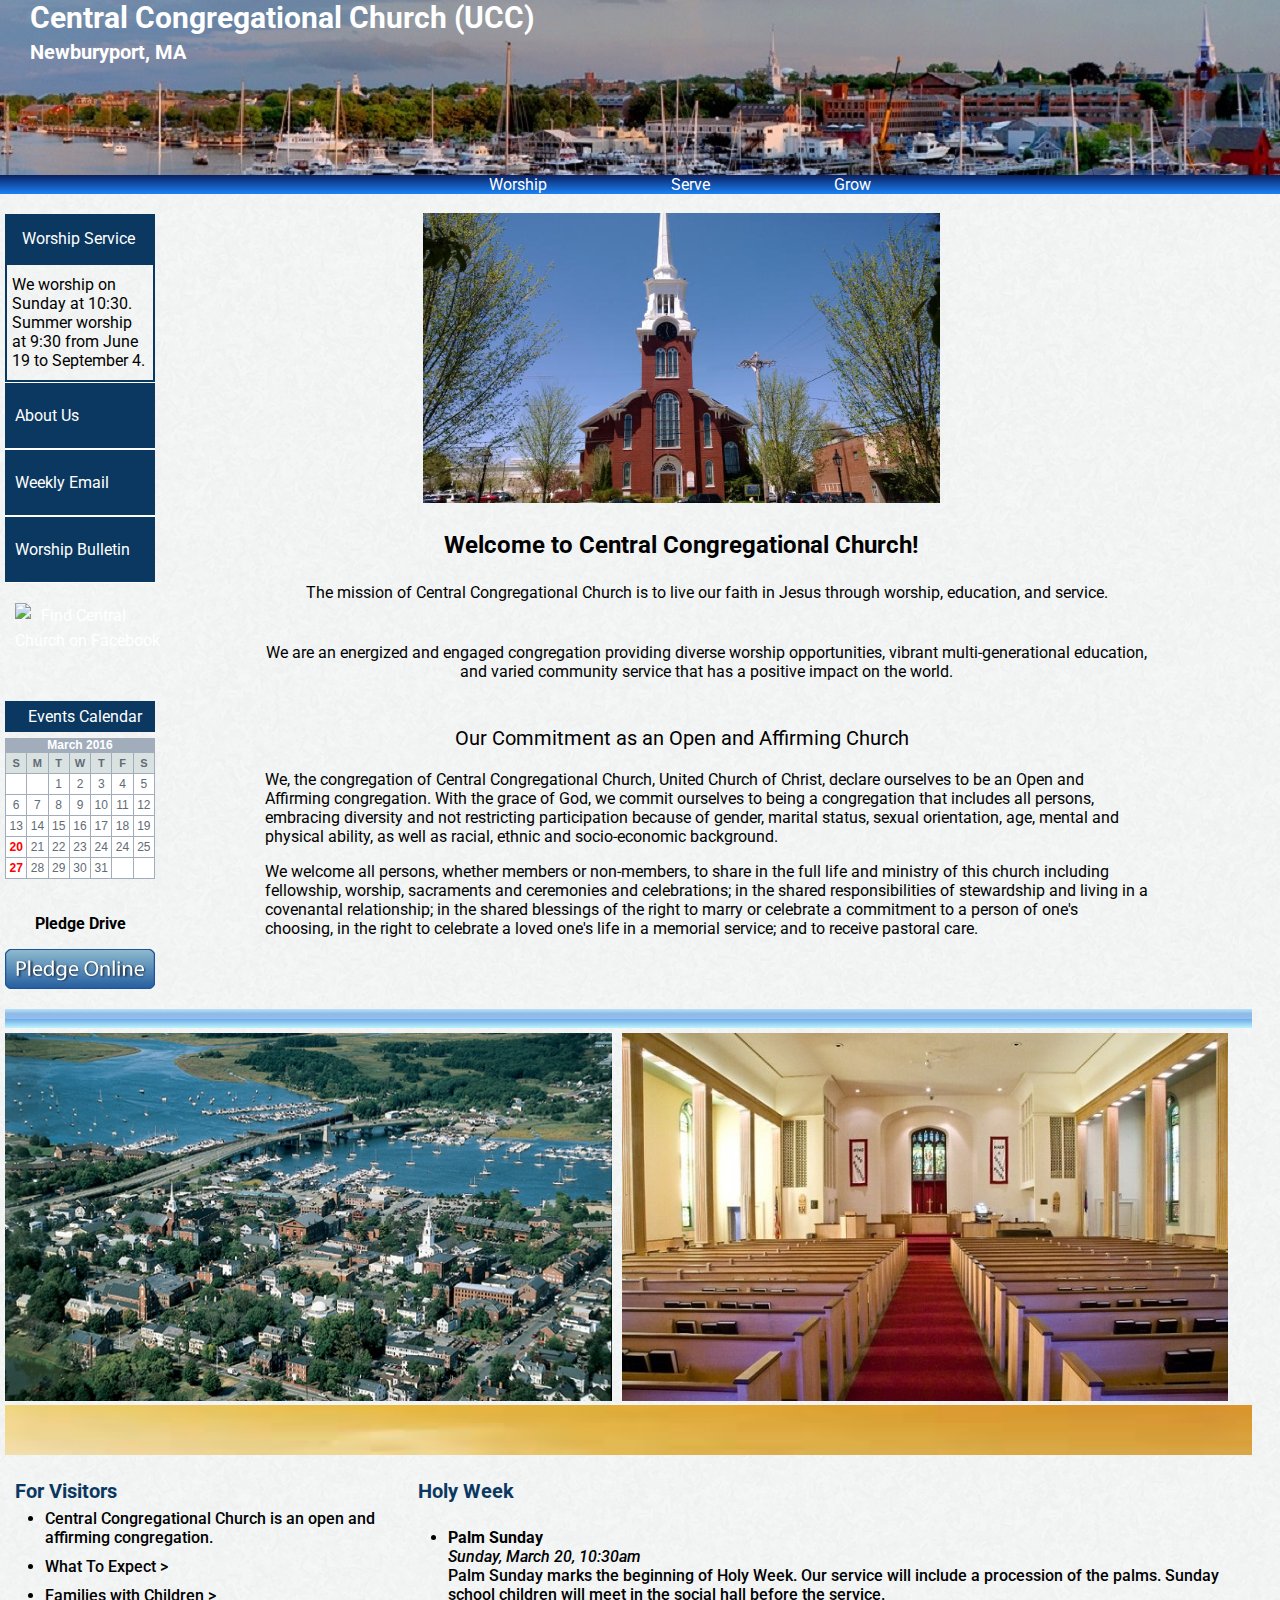
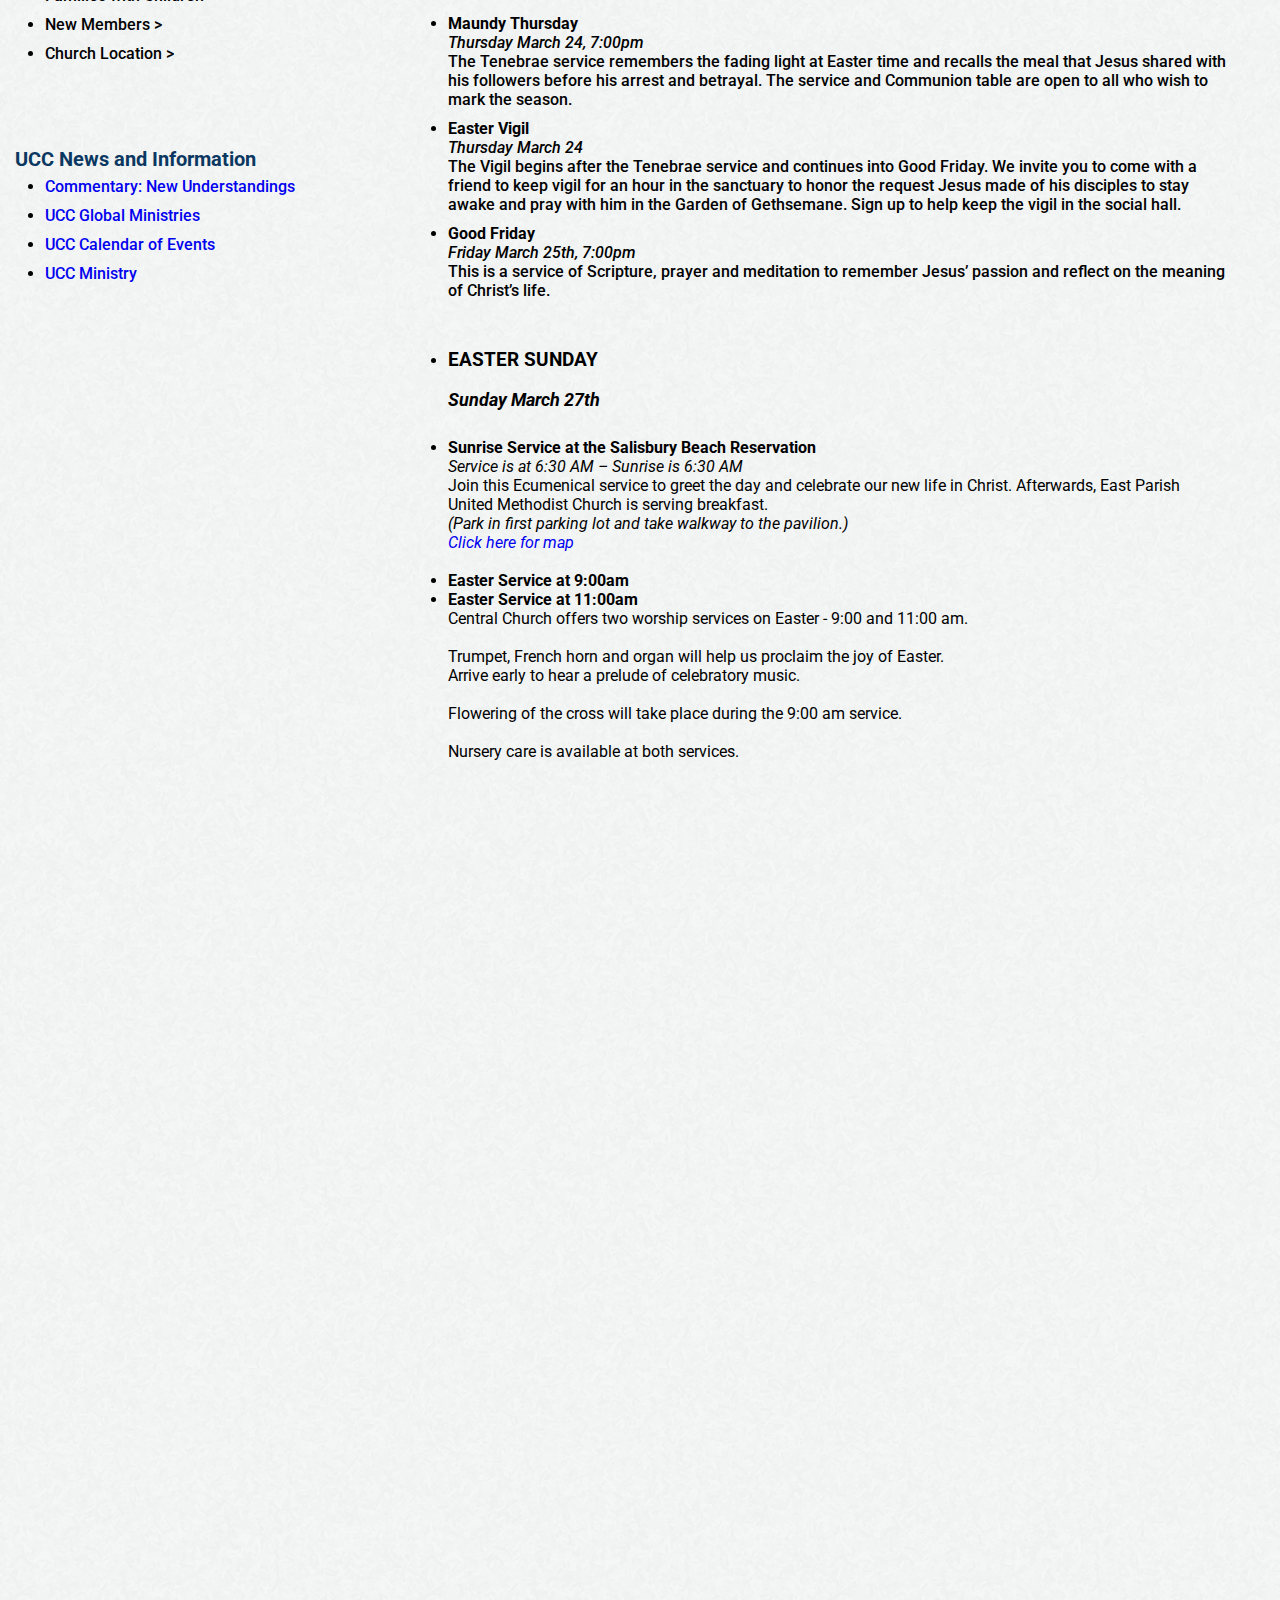
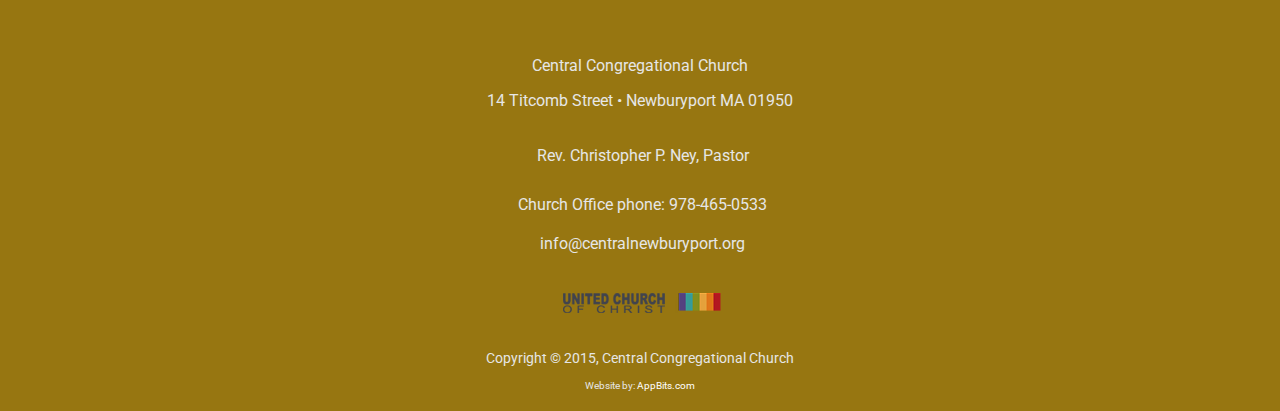
==== httpdocs/index.html @ 74d79900 "donwloaded from site on June 4, 2016" ====
<!DOCTYPE html>
<!--[if lt IE 7 ]><html class="ie ie6" lang="en"><![endif]-->
<!--[if IE 7 ]><html class="ie ie7" lang="en"><![endif]-->
<!--[if IE 8 ]><html class="ie ie8" lang="en"><![endif]-->
<!--[if IE 9 ]><html class="ie ie8" lang="en"><![endif]-->
<!--[if (gte IE 9)|!(IE)]><!--><html lang="en"><!--<![endif]-->
<head>
  <meta charset="utf-8">
  <meta name="viewport" content="width=device-width, initial-scale=1, maximum-scale=1">
  <meta name="description" content="Central Congregational Church Website">
  <meta name="author" content="Richard Jesionowski - AppBits.com">
  <meta name="keywords" content="Central Congregational Church Newburyport UCC">
  <title>Central Congregational Church - Newburyport MA</title>
  <link href="styles/normalize.css" rel="stylesheet" type="text/css" media="screen">
  <link href="styles/grid.css" rel="stylesheet" type="text/css" media="screen">
  <link href="styles/style.css" rel="stylesheet" type="text/css" media="screen">
  <link href='http://fonts.googleapis.com/css?family=Roboto' rel='stylesheet' type='text/css'>
</head>

<body>

  <header>
    <div id="title-bar">
      <p id="title">
        Central Congregational Church (UCC)
      </p>
      <p id="location">
        Newburyport, MA
     </p>
    </div>
  </header>

  <div class="grid-12 alpha omega" id="menu-bar">
    &nbsp; &nbsp; &nbsp; &nbsp; &nbsp; &nbsp; &nbsp; &nbsp; &nbsp; &nbsp;
    <a href="#">Worship</a>
    &nbsp; &nbsp; &nbsp; &nbsp; &nbsp; &nbsp; &nbsp; &nbsp; &nbsp; &nbsp;
    &nbsp; &nbsp; &nbsp; &nbsp; &nbsp;
    <a href="#">Serve</a>
    &nbsp; &nbsp; &nbsp; &nbsp; &nbsp; &nbsp; &nbsp; &nbsp; &nbsp; &nbsp;
    &nbsp; &nbsp; &nbsp; &nbsp; &nbsp;
    <a href="#">Grow</a>
  </div>

  <div id="top" class="main-container clearfix">
    <div class="grid-2 " id="side-menu">
      <div id="worship-top" >
        <li><a href="#">Worship Service</a></li>
      </div>
          <div id="worship" >
        We worship on Sunday at 10:30.<br>
        Summer worship at 9:30 from June 19 to September 4.
      </div>
      <ul class="side-menu-links">
        <li><a href="#">About Us</a></li>
        <li><a href="http://visitor.r20.constantcontact.com/d.jsp?llr=8dkrrzdab&p=oi&m=1103590107259&sit=uovhhsifb&f=e10caa95-2b04-45b5-9679-6f1967fedc8f">Weekly Email</a></li>
        <li><a href="http://r20.rs6.net/tn.jsp?f=[base64]&c=WpbTLu0WXkneEGPfGk_N3nUIsS0W-qtJqP_Y6mhZlCOdK7IMQ13pnw==&ch=unw-MaFsyAqM_fmYrW-R6lPJS1FyZJXNpGXozL9QVS7SI9rePkH2Ew==">Worship Bulletin</a></li>

      </ul>
<div id="fb"><a href="https://www.facebook.com/central.church.newburyport/" target="_blank"><img src="/images/facebook130.png"  width="130" alt="Find Central Church on Facebook"></a></div>

<br> &nbsp;
<br> &nbsp;


<p id="events-calendar">
  <a href="#church-calendar">
    Events Calendar
  </a>
</p>
<table id="calendar" cellspacing="0" cellpadding="0" summary="This month's calendar">

<caption>March 2016</caption>

 <tr>
  <th scope="col" abbr="Sunday" title="Sunday">S</th>
  <th scope="col" abbr="Monday" title="Monday">M</th>
  <th scope="col" abbr="Tuesday" title="Tuesday">T</th>
  <th scope="col" abbr="Wednesday" title="Wednesday">W</th>
  <th scope="col" abbr="Thursday" title="Thursday">T</th>
  <th scope="col" abbr="Friday" title="Friday">F</th>
  <th scope="col" abbr="Saturday" title="Saturday">S</th>
 </tr>
 <tr>
  <td>&nbsp;</td>
  <td>&nbsp;</td>
  <td>1</td>
  <td>2</td>
  <td>3</td>
  <td>4</td>
  <td>5</td>
 </tr>
 <tr>
  <td>6</td>
  <td>7</td>
  <td>8</td>
  <td>9</td>
  <td>10</td>
  <td>11</td>
  <td>12</td>
 </tr>
 <tr>
  <td>13</td>
  <td>14</td>
  <td>15</td>
  <td>16</td>
  <td>17</td>
  <td>18</td>
  <td>19</td>
 </tr>
 <tr> 
  <td style="color:red"><b>20</b></td>
  <td>21</td>
  <td>22</td>
  <td>23</td>
  <td>24</td>
  <td>24</td>
  <td>25</td>
 </tr>
 <tr> 
  <td style="color:red"><b>27</b></td>
  <td>28</td>
  <td>29</td>
  <td>30</td>
  <td>31</td>
  <td>&nbsp;</td>
  <td>&nbsp;</td>
 </tr>
</table>

<br>

<p id="pledge-drive">Pledge Drive</p>
<a id="pledge-online" href="https://www.eservicepayments.com/cgi-bin/Vanco_ver3.vps?appver3=Fi1giPL8kwX_Oe1AO50jRpu6sVoQYRTYiulaDYeRNA-hjXsUKRLlmI4vCU4-rZZZ2EvVVAEjqawDomKT1pbouWbVPSXAcHTkq0ib1FKWJew=&ver=3">
  <img src="images/pledge-online.png" alt="pledge-online" style="float:left">
</a>

    </div>

    <div class="grid-10 omega" id="main-body">
      &nbsp;
      <div id="church-pic">
        <img src="images\church-main-photo.jpg">
      </div>
      
        <p id="welcome">
          Welcome to Central Congregational Church!
        </p>
        <p id="main-info-1">
          The mission of Central Congregational Church is to live our faith in Jesus through worship, education, and service.
        </p>
        <p id="main-info-2">
          We are an energized and engaged congregation providing diverse worship opportunities, vibrant multi-generational education, and varied community service that has a positive impact on the world.
        </p>
        <p id="main-info-3">
          Our Commitment as an Open and Affirming Church
        </p>
        <p id="main-info-4">
          We, the congregation of Central Congregational Church, United Church of Christ, declare ourselves to be an Open and Affirming congregation. With the grace of God, we commit ourselves to being a congregation that includes all persons, embracing diversity and not restricting participation because of gender, marital status, sexual orientation, age, mental and physical ability, as well as racial, ethnic and socio-economic background.
        </p>
        <p id="main-info-5">
          We welcome all persons, whether members or non-members, to share in the full life and ministry of this church including fellowship, worship, sacraments and ceremonies and celebrations; in the shared responsibilities of stewardship and living in a covenantal relationship; in the shared blessings of the right to marry or celebrate a commitment to a person of one's choosing, in the right to celebrate a loved one's life in a memorial service; and to receive pastoral care.
        </p>
    </div>


<div class="grid-12"> &nbsp; </div>

<div class="grid-12" id="spacer-bar"> &nbsp; </div>

<div class="grid-6">
  <img src="images/arial-pic.jpg">
</div>
<div class="grid-6">
  <img src="images/church-inside.jpg">
</div>

<div class="grid-12">
  <img id="gold-banner" src="images\gold-banner.jpg">
</div>



    <div class="grid-4" id="section1">
      <p class="promo-title">For Visitors</p>
        <ul class="promo-list">
          <li class="promo-item">
            <a href="#" style="color:#000">Central Congregational Church is an open and affirming congregation.</a>
          </li>
          <li class="promo-item">
            <a href="#" style="color:#000">What To Expect > </a>
          </li>
          <li class="promo-item">
            <a href="#" style="color:#000">Families with Children > </a>
          </li>
          <li class="promo-item">
            <a href="#" style="color:#000">New Members > </a>
          </li>
          <li class="promo-item">
            <a href="https://www.google.com/maps/place/Central+Congregational+Church/@42.811208,-70.874,17z/data=!3m1!4b1!4m2!3m1!1s0x0:0xaca7cc7adda68bcc" style="color:#000">Church Location > </a>
          </li>
        </ul>
        <br /><br />
      <p class="promo-title">UCC News and Information</p>
        <ul class="promo-list">
          <li class="promo-item">
            <a href="http://www.ucc.org/commentary-new-understandings-01082015">
            Commentary: New Understandings</a>
          </li>
          <li class="promo-item">
            <a href="http://www.ucc.org/change-the-world/">
            UCC Global Ministries</a>
          </li>
          <li class="promo-item">
            <a href="http://www.ucc.org/calendar">UCC Calendar of Events</a>
          </li>
          <li class="promo-item">
            <a href="http://www.ucc.org/god-is-still-speaking">UCC Ministry</a>
          </li>
        </ul>        
    </div>

    <div class="grid-8" id="section3">
      <p class="promo-title">Holy Week</p><br />
        <ul class="promo-list">
          <li class="promo-item">
            <b>Palm Sunday</b><br />
            <i>Sunday, March 20, 10:30am</i><br>
            Palm Sunday marks the beginning of Holy Week.
            Our service will include a procession of the palms. Sunday school children will meet in the social hall before the service.
            <br />
          </li>
          <li class="promo-item">
            <b>Maundy Thursday</b><br />
            <i>Thursday March 24, 7:00pm</i><br>
            The Tenebrae service remembers the fading light at Easter time and recalls the meal that Jesus shared with his followers before his arrest and betrayal.  The service and Communion table are open to all who wish to mark the season.   
            <br />
          </li>
          <li class="promo-item">
            <b>Easter Vigil</b><br />
            <i>Thursday March 24</i><br>
           The Vigil begins after the Tenebrae service and continues into Good Friday. We invite you to come with a friend to keep vigil for an hour in the sanctuary to honor the request Jesus made of his disciples to stay awake and pray with him in the Garden of Gethsemane. Sign up to help keep the vigil in the social hall. 
            <br />
          </li>
          <li class="promo-item">
            <b>Good Friday</b><br />
            <i>Friday March 25th, 7:00pm</i><br>
            This is a service of Scripture, prayer and meditation to remember Jesus’ passion and reflect on the meaning of Christ’s life.
          </li><br>
          <li class="promo-item">
            <p style="font-weight:bold;font-size:1.2em;color:">EASTER SUNDAY</p>
            <p style="font-weight:bold;font-size:1.1em"><i>Sunday March 27th</i></p>
            <li><b>Sunrise Service at the Salisbury Beach Reservation</b></li>
            <i>Service is at 6:30 AM – Sunrise is 6:30 AM</i><br />
              Join this Ecumenical service to greet the day and celebrate our new life in Christ.  Afterwards, East Parish United Methodist Church is serving breakfast.
              <br />
              <i>(Park in first parking lot and take walkway to the pavilion.)<br>
<a href="https://www.google.com/maps/place/Salisbury+Beach+State+Reservation/@42.8341621,-70.8198739,17z/data=!3m1!4b1!4m2!3m1!1s0x89e2e7516c3aafed:0x872ca427a9f6cb95">Click here for map</a></i>
<br><br>
<li><b>Easter Service at 9:00am</b><br></li>
<li><b>Easter Service at 11:00am</b><br></li>
Central Church offers two worship services on Easter - 9:00 and 11:00 am.<br><br>
Trumpet, French horn and organ will help us proclaim the joy of Easter.<br>  Arrive early to hear a prelude of celebratory music.  <br><br> Flowering of the cross will take place during the 9:00 am service.<br><br> Nursery care is available at both services.
          </li>
        </ul>
    </div>

    <div class="grid-12"> &nbsp; </div>
  </div> <!-- main container -->

<div id="church-calendar">
  <center>
<iframe src="https://www.google.com/calendar/embed?height=800&amp;wkst=1&amp;bgcolor=%23FFFFFF&amp;src=kl91boc1pmso9asujbmm02d6v4%40group.calendar.google.com&amp;color=%23711616&amp;src=central.church%40verizon.net&amp;color=%23182C57&amp;ctz=America%2FNew_York" style=" border-width:0 " width="900" height="800" frameborder="0" scrolling="no"></iframe>
</div>
</center>

  <footer id="footer">
    <div id="address">
      <p>Central Congregational Church</p>
      <p>14 Titcomb Street • Newburyport MA 01950</p>
    </div>
    <div id="pastor">
      <a href="mailto:pastor@centralnewburyport.org">
        <p id="pastor-email-address">Rev. Christopher P. Ney, Pastor</p>
      </a>
    </div>
    <div id="phone">
      <a href="tel:978-465-0533">
        <p id="phone-number">Church Office phone: 978-465-0533</p>
      </a>
    </div>
    <div id="email">
      <a href="mailto:info@centralnewburyport.org">
        <p id="info-email-address">info@centralnewburyport.org</p>
      </a>
    </div>
    <div id="social-media">
      <img src="images/ucc-rainbow-logo.png">
    </div>
    <div id="copyright">
      <p>Copyright &copy; 2015, Central Congregational Church</p>
      <p id="tagline">Website by: <a href="http://www.appbits.com">AppBits.com</a></p>
    </div>
  </footer>

  <!--[if lt IE 9]>
    <script src="http://html5shim.googlecode.com/svn/trunk/html5.js"></script>
  <![endif]-->
</body>
</html>
---- httpdocs/styles/grid.css ----
body{min-width: 996px;}.main-container{margin-left: auto;margin-right: auto;}/* base grid */.grid-1,.grid-2,.grid-3,.grid-4,.grid-5,.grid-6,.grid-7,.grid-8,.grid-9,.grid-10,.grid-11,.grid-12{display: inline;float: left;margin-left: 5px;margin-right: 5px;}/* children */.alpha{margin-left: 0;}.omega{margin-right: 0;}/* grid */.main-container .grid-1{width: 5.72%;}.main-container .grid-2{width: 14.05%;}.main-container .grid-3{width: 22.39%;}.main-container .grid-4{width: 30.72%;}.main-container .grid-5{width: 39.06%;}.main-container .grid-6{width: 47.39%;}.main-container .grid-7{width: 55.72%;}.main-container .grid-8{width: 64.06%;}.main-container .grid-9{width: 72.39%;}.main-container .grid-10{width: 80.72%;}.main-container .grid-11{width: 89.06%;}.main-container .grid-12{width: 97.39%;}/* images and objects */img, object, embed{max-width: 100%;}img{height: auto;}.clear{clear: both;display: block;overflow: hidden;visibility: hidden;width: 0;height: 0;}.clearfix:after{clear: both;content: ' ';display: block;font-size: 0;line-height: 0;visibility: hidden;width: 0;height: 0;}* html .clearfix,*:first-child+html .clearfix{zoom:1}
---- httpdocs/styles/style.css ----
/*div { outline: 1px solid red; }*/

* {
  -moz-box-sizing: border-box;
  -webkit-box-sizing: border-box;
  box-sizing: border-box;
}

body {
  background: #fff;
  background: #fff url('../images/background.png') repeat;
  font-family: 'Roboto', sans-serif;
  color: #000;
}

a {
  text-decoration: none;
}

#title-bar {
  background-image: url('../images/churchpic.jpg');
  background-repeat: no-repeat;
  background-position: right top;
  /*background-attachment: fixed;*/
  background-color: #81bee7;
  color: #fff;
  font-size: 1.25em;
  font-weight: bold;
  height: 175px;
  margin-right: auto;
  margin-left: auto;
  position: relative;
  overflow: hidden;
  width: 100%;
}

#title-bar img {
  width: 100%;
}

#title {
  display: block;
  font-size: 1.5em;
  margin-top: -0.5px;
  padding-left: 30px;
}

#location {
  display: block;
  font-size: 1.0em;
  margin-top: -25px;
  padding-left: 30px;
}

#menu-bar {
  /* fallback */
  background-color: #0b2161;
  background: url(images/linear_bg_2.png);
  background-repeat: repeat-x;
  background: -webkit-gradient(linear, 0% 0%, 0% 100%, from(#1a82f7), to(#0b2161));
  background: -webkit-linear-gradient(top, #0b2161, #1a82f7);
  background: -moz-linear-gradient(top, #0b2161, #1a82f7);
  background: -ms-linear-gradient(top, #0b2161, #1a82f7);
  background: -o-linear-gradient(top, #0b2161, #1a82f7);  
  /*background-color: #0B2161; /*#81bef7;*/ /* 49a1f3 */*/
  display: block;
  font-size: 1.0em;
  text-align: center;
  width: 100%;
}

#menu-bar a {
  color: #fff;
}

#side-menu {
  font-size: 1.0em;
  width: 150px;
  padding-top: 20px;
}

#side-menu ul {
  margin: 0;
  padding: 0;
  margin-bottom: 20px;
}

#side-menu li {
  list-style: none;
}

ul.side-menu-links {
  background: #0b3861;
  padding-top: 20px;
}

ul.side-menu-links li{
  border-bottom: #fff solid;
  border-top: #fff solid;
  border-width: 1px;
  padding: 20px 0;
}

#side-menu a {
 color: #fff;
 cursor: pointer;
 display: block;
 height: 25px;
 line-height: 25px;
 text-indent: 10px;                   
 text-decoration: none;
 width: 100%;
}

#side-menu a:hover{
 text-decoration: underline;
}

#events-calendar {
  background: #0b3861;
  color: #fff;
  padding: 3px 0;
  text-align: center;
}

#pledge-drive {
  font-weight: bold;
  text-align: center;
}

#church-pic {
  margin: 0 auto;
  width: 50%;
}

#worship-top {
 background-color: #0b3861;
 border-color: #0b3861;
 border-style: solid;
 border-width: 2px;
 color: #fff;
 padding: 10px 5px;
}

#worship {
 border-width: 2px;
 border-color: #0b3861;
 border-style: solid;
 padding: 10px 5px;
}

#welcome,
#main-info-1,
#main-info-2,
#main-info-3 {
  text-align: center;
}

#main-info-4,
#main-info-5 {
  text-align: left;
}

#welcome {
  font-size: 1.5em;
  font-weight: bold;
}

#main-info-1 {
  font-size: 1.0em;
  /*padding-bottom: 15px;*/
  padding: 0 50px 25px 100px;
}

#main-info-2 {
  font-size: 1.0em;
  /*padding: 0 55px 25px 55px;*/
  padding: 0 50px 25px 100px;
}

#main-info-3 {
  font-size: 1.25em;
  padding: 0 20px;
}

#main-info-4,
#main-info-5 {
  font-size: 1.0em;
  padding: 0 50px 0 100px;
}

#spacer-bar {
  background: #b8e1fc; /* Old browsers */
  background: -moz-linear-gradient(top,  #b8e1fc 0%, #a9d2f3 10%, #90bae4 25%, #90bcea 37%, #90bff0 50%, #6ba8e5 51%, #a2daf5 83%, #bdf3fd 100%); /* FF3.6+ */
  background: -webkit-gradient(linear, left top, left bottom, color-stop(0%,#b8e1fc), color-stop(10%,#a9d2f3), color-stop(25%,#90bae4), color-stop(37%,#90bcea), color-stop(50%,#90bff0), color-stop(51%,#6ba8e5), color-stop(83%,#a2daf5), color-stop(100%,#bdf3fd)); /* Chrome,Safari4+ */
  background: -webkit-linear-gradient(top,  #b8e1fc 0%,#a9d2f3 10%,#90bae4 25%,#90bcea 37%,#90bff0 50%,#6ba8e5 51%,#a2daf5 83%,#bdf3fd 100%); /* Chrome10+,Safari5.1+ */
  background: -o-linear-gradient(top,  #b8e1fc 0%,#a9d2f3 10%,#90bae4 25%,#90bcea 37%,#90bff0 50%,#6ba8e5 51%,#a2daf5 83%,#bdf3fd 100%); /* Opera 11.10+ */
  background: -ms-linear-gradient(top,  #b8e1fc 0%,#a9d2f3 10%,#90bae4 25%,#90bcea 37%,#90bff0 50%,#6ba8e5 51%,#a2daf5 83%,#bdf3fd 100%); /* IE10+ */
  background: linear-gradient(to bottom,  #b8e1fc 0%,#a9d2f3 10%,#90bae4 25%,#90bcea 37%,#90bff0 50%,#6ba8e5 51%,#a2daf5 83%,#bdf3fd 100%); /* W3C */
  filter: progid:DXImageTransform.Microsoft.gradient( startColorstr='#b8e1fc', endColorstr='#bdf3fd',GradientType=0 ); /* IE6-9 */
  margin-bottom: 5px;
}

.promo-title {
  color: #0b3861;
  font-size: 1.25em;
  font-weight: bold;
  margin-bottom: -10px;
  margin-left: 10px;
}

.promo-list {
  text-align: left;
}

.promo-item {
  font-weight: 500;
  padding-bottom: 10px;
  text-decoration: none;
}

.promo-item a:hover{
  color: #000;
  text-decoration: underline;
}

#gold-banner {
  width: 100%;
  height: 50px;
}

.pic-padding {
  padding-left: 30px;
}

#footer {
  background-color: #977611; /*#4B8A08;*/ /*#B18904; *//*#925523; *//*#0B3861; *//*#272626;*/
  color: #e6e6e6;
  font-size: 1.0em;
  margin-top: 0px;
  padding-top: 20px;
  padding-bottom: 10px;
}

#address,
#copyright,
#email,
#pastor,
#phone,
#website {
  text-align: center;
}

#address,
#pastor {
  font-size: 1.0em;
  padding-top: 20px;
}

#pastor {
  padding-bottom: 30px;
}

#info-email-address,
#pastor-email-address,
#phone-number {
  font-size: 1.0em;
  color: #e6e6e6;
  display: inline;
  padding-left: 5px;
}

#email,
#phone {
  padding-bottom: 20px;
}

#email a,
#pastor a,
#phone a {
 font-size: 1.0em;
 color: #9e9e9e;
 text-decoration: none;
}

#social-media {
  padding-bottom: 20px;
  padding-top: 20px;
  text-align: center;
}

.social-media-icon {
  height: 32px;
  width: 32px;
}

#copyright,
#website {
  font-size: 0.85em;
}

#tagline {
  font-size: 0.75em;
}

#tagline a {
  color: #fff;
  text-decoration: none;
}

#website a,
#website a:active,
#website a:visited,
#website a:hover {
  color: #9e9e9e;
  text-decoration: none;
}


/*-----CALENDAR-----*/
#calendar {
  width: 150px;
  padding: 0;
  margin: 0;
  margin-top: -10px;
  border-left: 1px solid #a2adbc;
  font: normal 12px/20px "Trebuchet MS", Verdana, Arial, Helvetica, sans-serif;
  color: #616b76;
  text-align: center;
  background-color: #fff;
}

.nav, .nav a {
  font: bold 18px "Trebuchet MS", Verdana, Arial, Helvetica, sans-serif;
  color: #fff;  
  text-align: center;
  text-decoration: none;
} 

caption {
  margin: 0;
  padding: 0;
  width: 150px;
  background: #a2adbc;
  color: #fff;   
  font: bold 12px "Trebuchet MS", Verdana, Arial, Helvetica, sans-serif;
  text-align: center;
}

th {
  font: bold 11px/20px "Trebuchet MS", Verdana, Arial, Helvetica, sans-serif;
  color: #616B76;
  background: #D9E2E1;
  border-right: 1px solid #a2adbc;
  border-bottom: 1px solid #a2adbc;
  border-top: 1px solid #a2adbc;
}

.today, td.today a, td.today a:link, td.today a:visited {
  color: #f6f4da;
  font-weight: bold;
  background: #df9496;
}

td {
  border-right: 1px solid #a2adbc;
  border-bottom: 1px solid #a2adbc;
  width: 20px;
  height: 20px;
  text-align: center;
  background: url(images/bg_calendar.gif) no-repeat right bottom;
}

td a {
  text-decoration: none;
  font-weight: bold;
  display: block;
}

td a:link, td a:visited { 
  color: #608194;
  background: url(images/bg_calendar.gif) no-repeat;
}

td a:hover, td a:active {
  color: #6aa3ae;
  background: url(images/bg_calendar.gif) no-repeat right top;
}
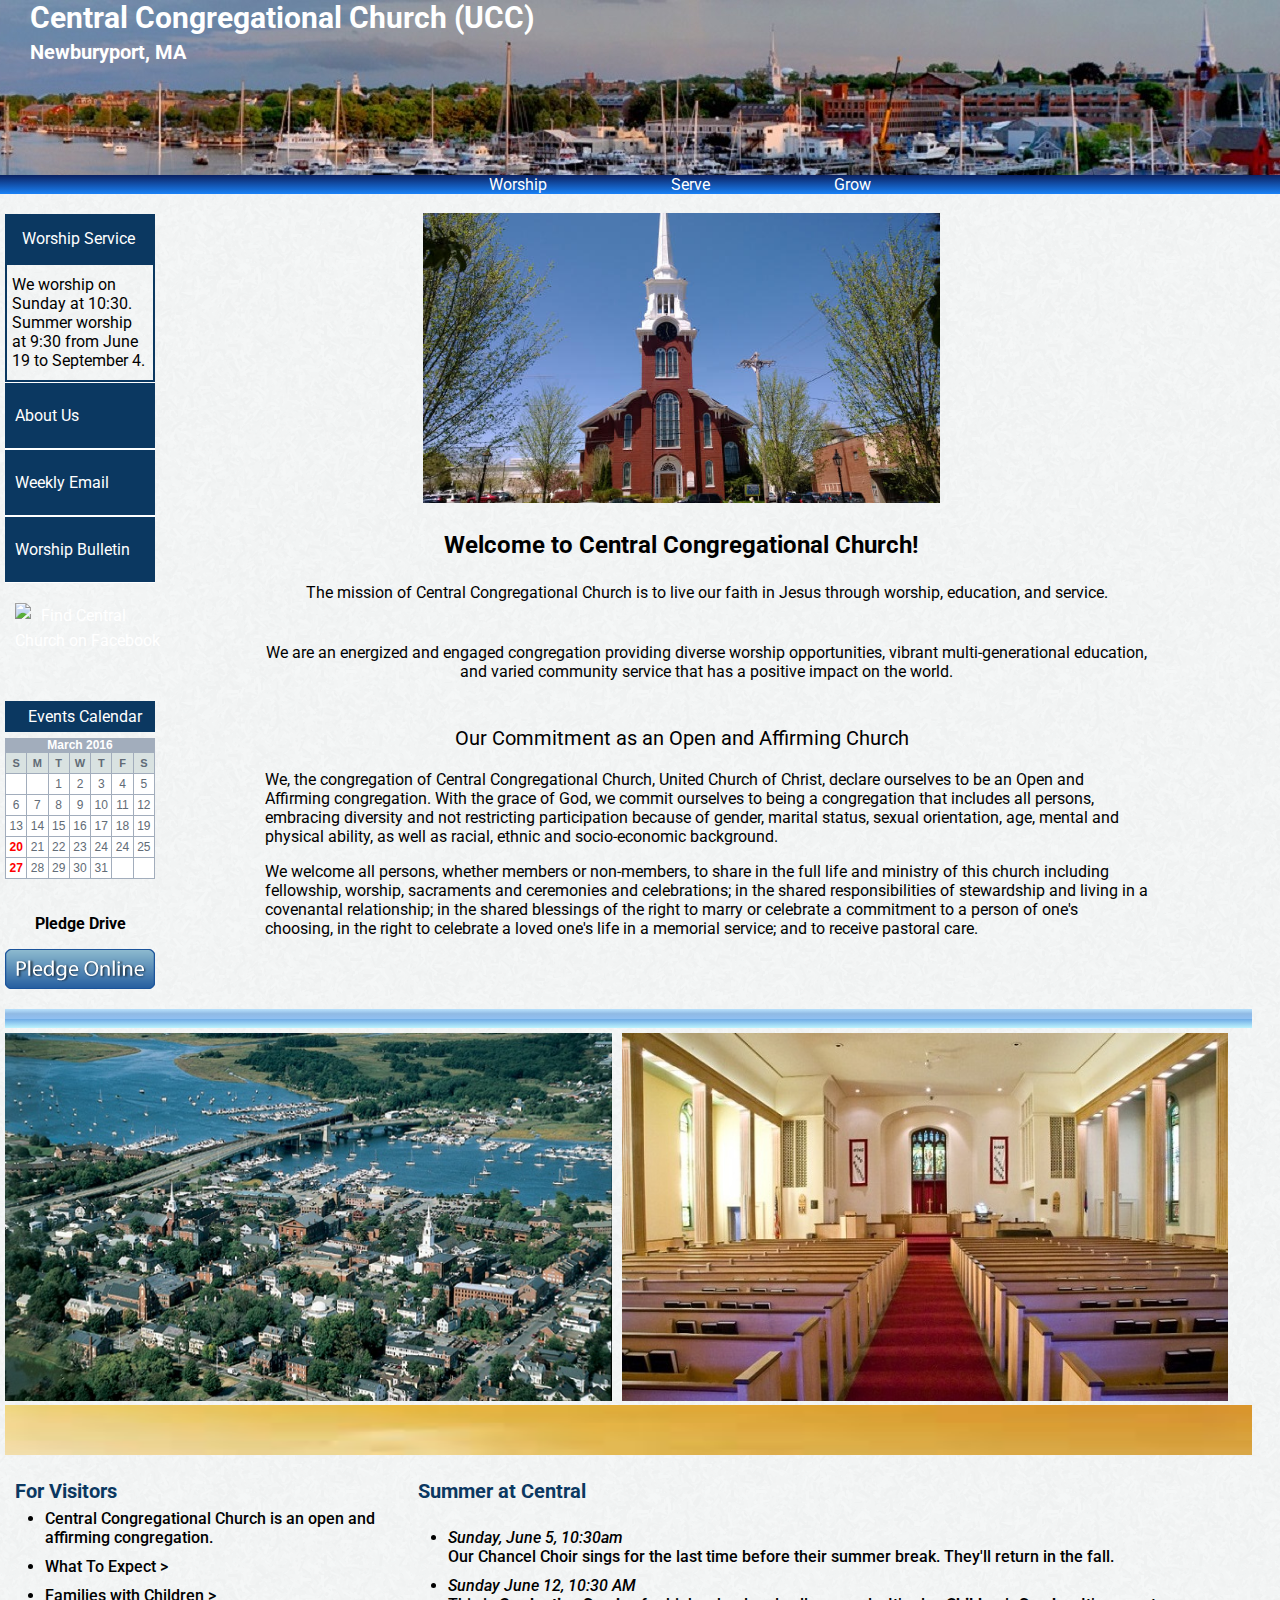
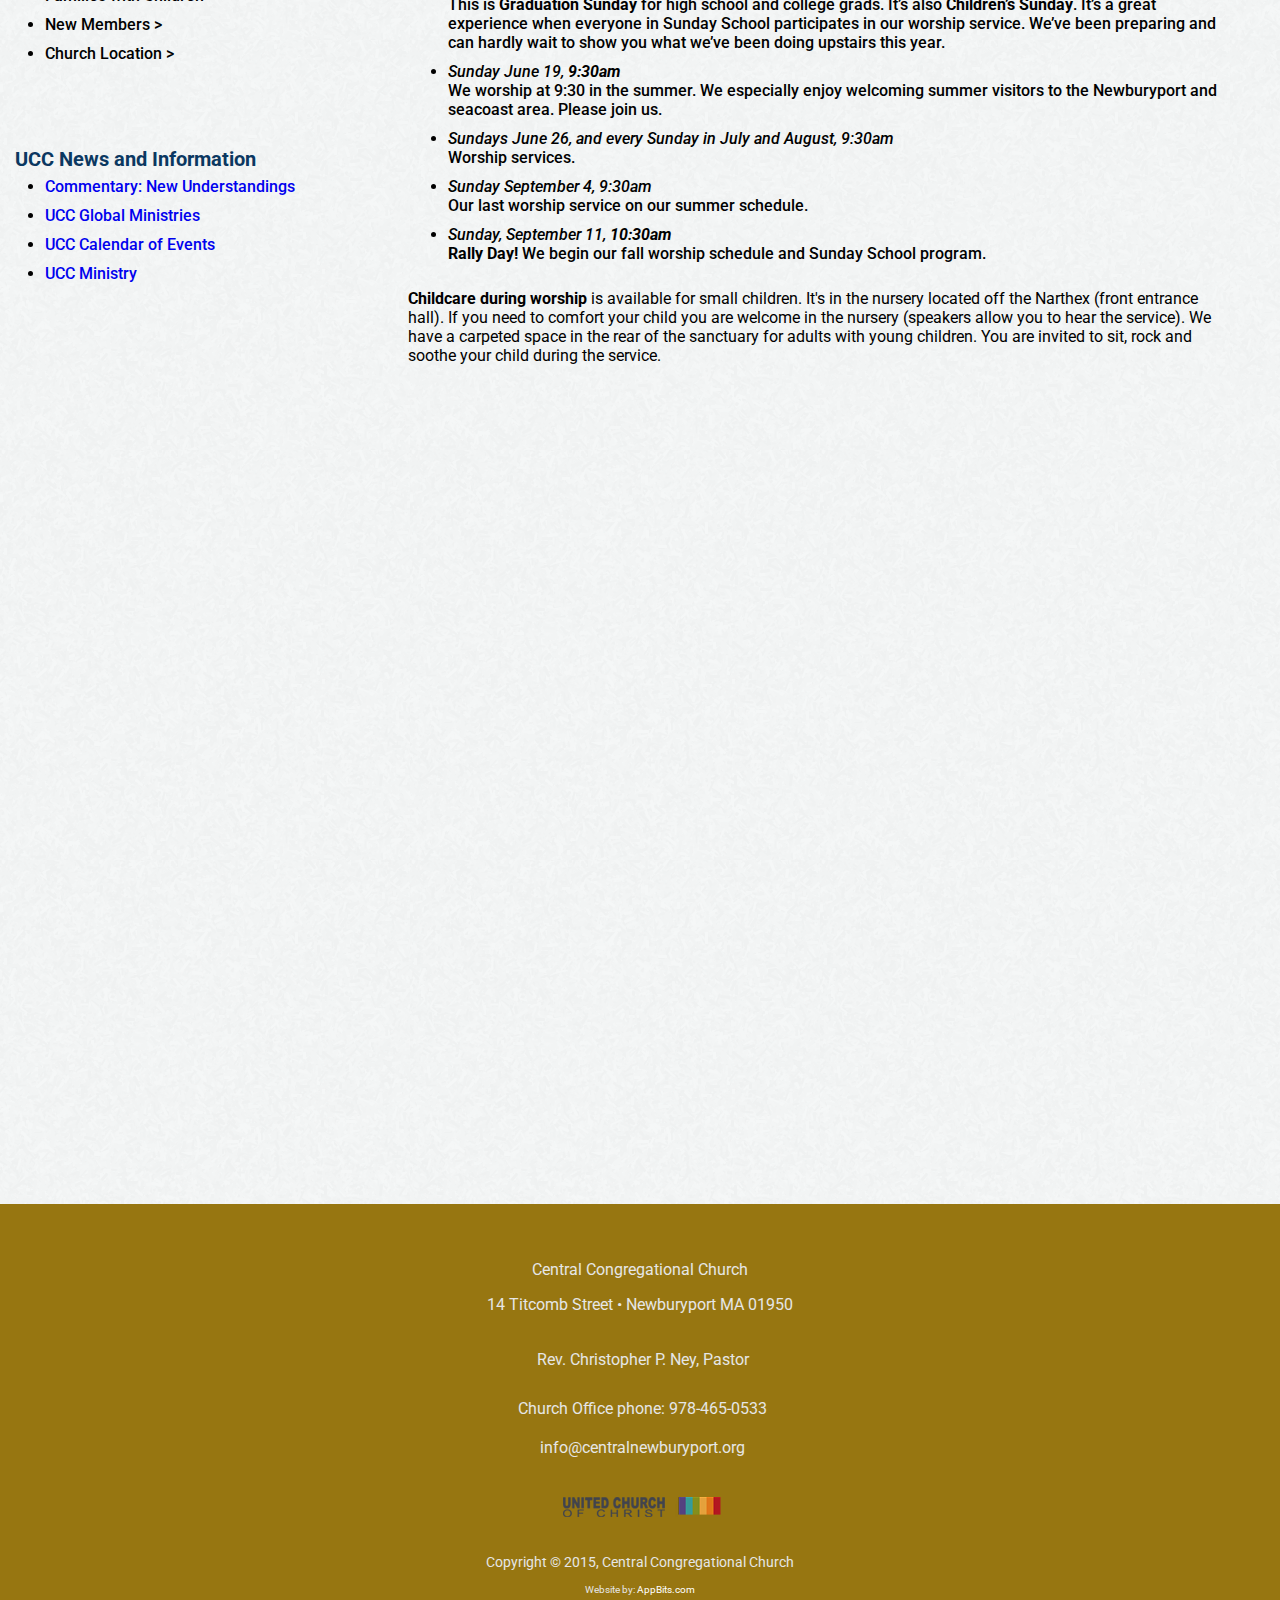
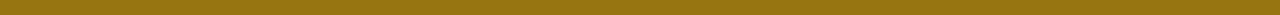
==== commit 0924c6f0: "update from Holy Week to summer." ====
--- a/httpdocs/index.html
+++ b/httpdocs/index.html
@@ -190,7 +190,7 @@
             <a href="#" style="color:#000">What To Expect > </a>
           </li>
           <li class="promo-item">
-            <a href="#" style="color:#000">Families with Children > </a>
+            <a href="#such-as-these" style="color:#000">Families with Children > </a>
           </li>
           <li class="promo-item">
             <a href="#" style="color:#000">New Members > </a>
@@ -220,48 +220,35 @@
     </div>
 
     <div class="grid-8" id="section3">
-      <p class="promo-title">Holy Week</p><br />
+      <p class="promo-title">Summer at Central</p><br />
         <ul class="promo-list">
           <li class="promo-item">
-            <b>Palm Sunday</b><br />
-            <i>Sunday, March 20, 10:30am</i><br>
-            Palm Sunday marks the beginning of Holy Week.
-            Our service will include a procession of the palms. Sunday school children will meet in the social hall before the service.
+            <i>Sunday, June 5, 10:30am</i><br>
+            Our Chancel Choir sings for the last time before their summer break. They'll return in the fall.
             <br />
           </li>
           <li class="promo-item">
-            <b>Maundy Thursday</b><br />
-            <i>Thursday March 24, 7:00pm</i><br>
-            The Tenebrae service remembers the fading light at Easter time and recalls the meal that Jesus shared with his followers before his arrest and betrayal.  The service and Communion table are open to all who wish to mark the season.   
+            <i>Sunday June 12, 10:30	AM</i><br>
+            This is <strong>Graduation Sunday</strong> for high school and college grads. It’s also <strong>Children’s Sunday</strong>. It’s a great experience when everyone in Sunday School participates in our worship
+service. We’ve been preparing and can hardly wait to show you what we’ve been doing upstairs this year.
             <br />
-          </li>
-          <li class="promo-item">
-            <b>Easter Vigil</b><br />
-            <i>Thursday March 24</i><br>
-           The Vigil begins after the Tenebrae service and continues into Good Friday. We invite you to come with a friend to keep vigil for an hour in the sanctuary to honor the request Jesus made of his disciples to stay awake and pray with him in the Garden of Gethsemane. Sign up to help keep the vigil in the social hall. 
+          <li class="promo-item">
+            <i>Sunday June 19, <strong>9:30am</strong></i><br>
+            We worship at 9:30 in the summer. We especially enjoy welcoming summer visitors to the Newburyport and seacoast area. Please join us.          </li>
+          <li class="promo-item"><em>Sundays June 26, and every Sunday in July and August, 9:30am</em><br />
+            Worship services.
+          </li>
+          <li class="promo-item">
+            <i>Sunday September 4, 9:30am</i><br>
+           Our last worship service on our summer schedule. 
             <br />
           </li>
           <li class="promo-item">
-            <b>Good Friday</b><br />
-            <i>Friday March 25th, 7:00pm</i><br>
-            This is a service of Scripture, prayer and meditation to remember Jesus’ passion and reflect on the meaning of Christ’s life.
-          </li><br>
-          <li class="promo-item">
-            <p style="font-weight:bold;font-size:1.2em;color:">EASTER SUNDAY</p>
-            <p style="font-weight:bold;font-size:1.1em"><i>Sunday March 27th</i></p>
-            <li><b>Sunrise Service at the Salisbury Beach Reservation</b></li>
-            <i>Service is at 6:30 AM – Sunrise is 6:30 AM</i><br />
-              Join this Ecumenical service to greet the day and celebrate our new life in Christ.  Afterwards, East Parish United Methodist Church is serving breakfast.
-              <br />
-              <i>(Park in first parking lot and take walkway to the pavilion.)<br>
-<a href="https://www.google.com/maps/place/Salisbury+Beach+State+Reservation/@42.8341621,-70.8198739,17z/data=!3m1!4b1!4m2!3m1!1s0x89e2e7516c3aafed:0x872ca427a9f6cb95">Click here for map</a></i>
-<br><br>
-<li><b>Easter Service at 9:00am</b><br></li>
-<li><b>Easter Service at 11:00am</b><br></li>
-Central Church offers two worship services on Easter - 9:00 and 11:00 am.<br><br>
-Trumpet, French horn and organ will help us proclaim the joy of Easter.<br>  Arrive early to hear a prelude of celebratory music.  <br><br> Flowering of the cross will take place during the 9:00 am service.<br><br> Nursery care is available at both services.
+            <i>Sunday, September 11, <strong>10:30am</strong></i><br>
+            <strong>Rally Day!</strong> We begin our fall worship schedule and Sunday School program.
           </li>
         </ul>
+        <P id="such-as-these"><strong>Childcare during worship</strong> is available for small children. It's in the nursery located off the Narthex (front entrance hall). If you need to comfort your child you are welcome in the nursery (speakers allow you to hear the service). We have a carpeted space in the rear of the sanctuary for adults with young children. You are invited to sit, rock and soothe your child during the service.</P>
     </div>
 
     <div class="grid-12"> &nbsp; </div>
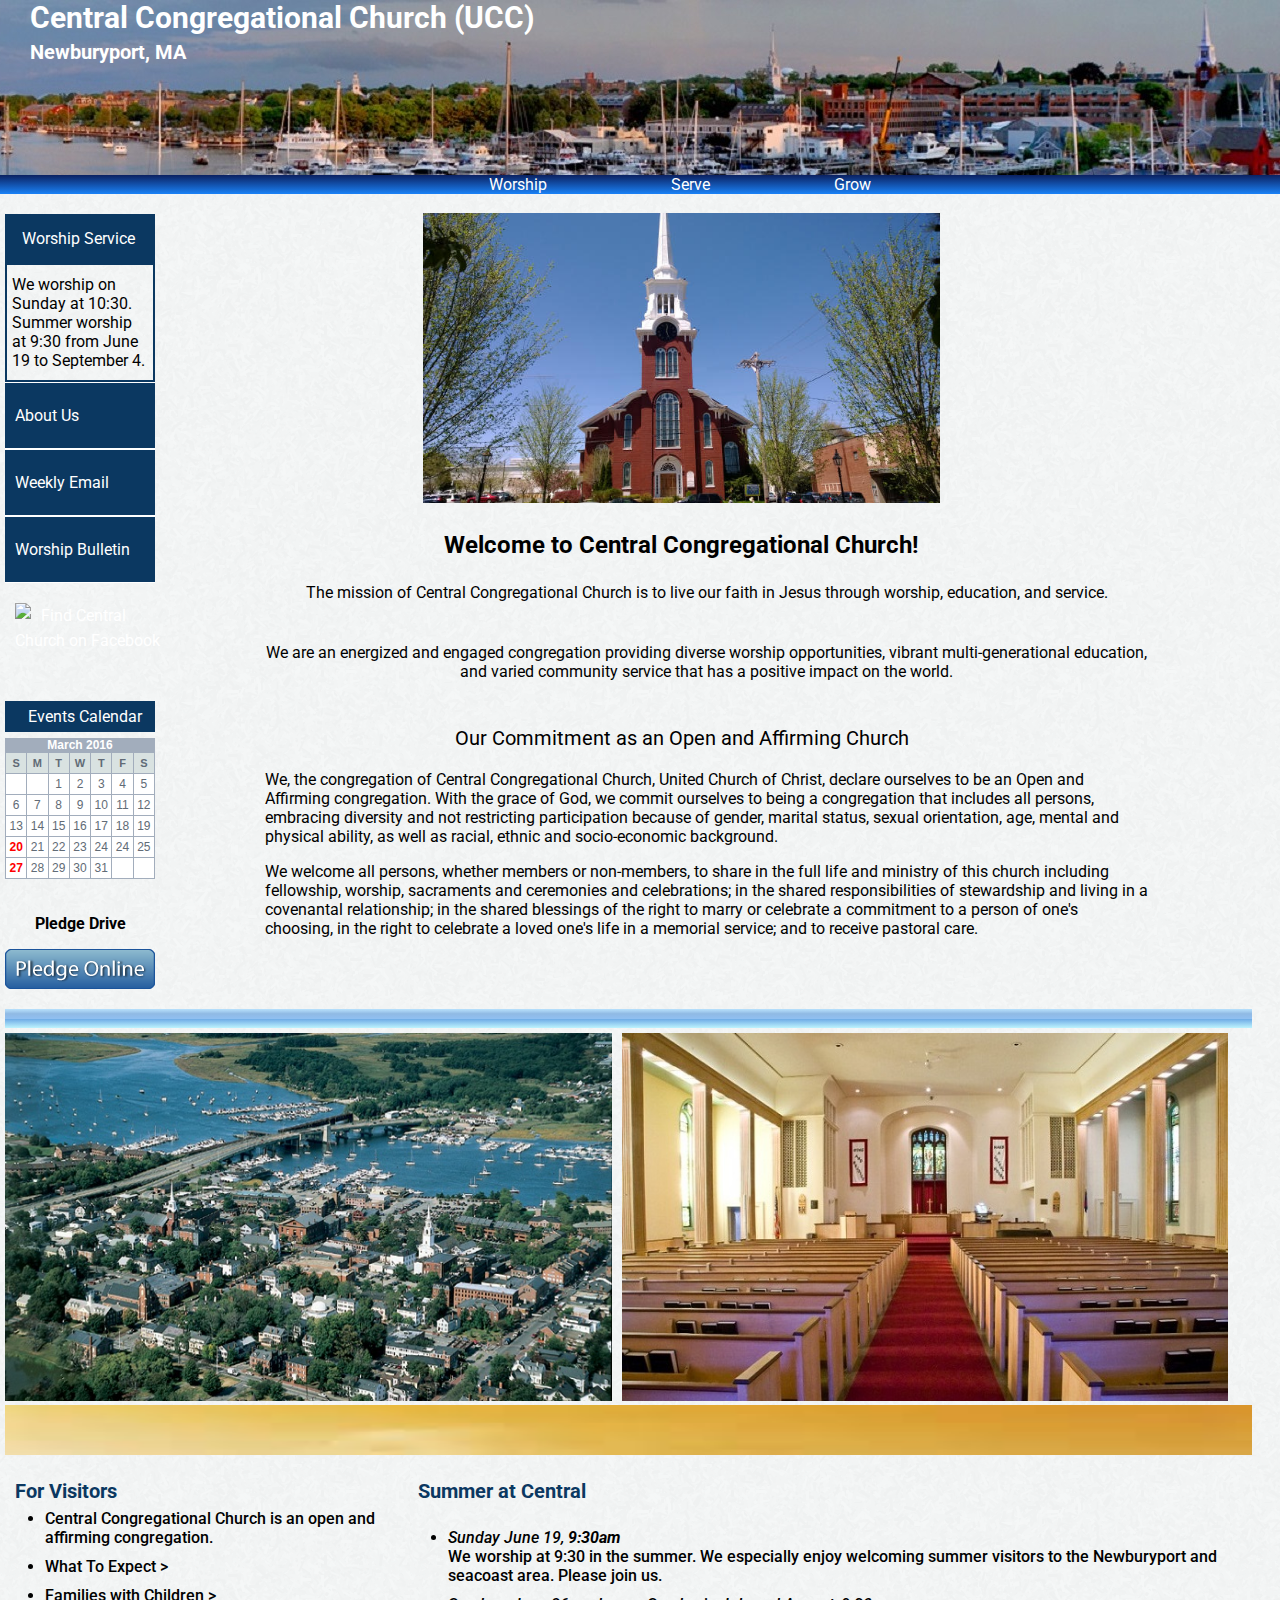
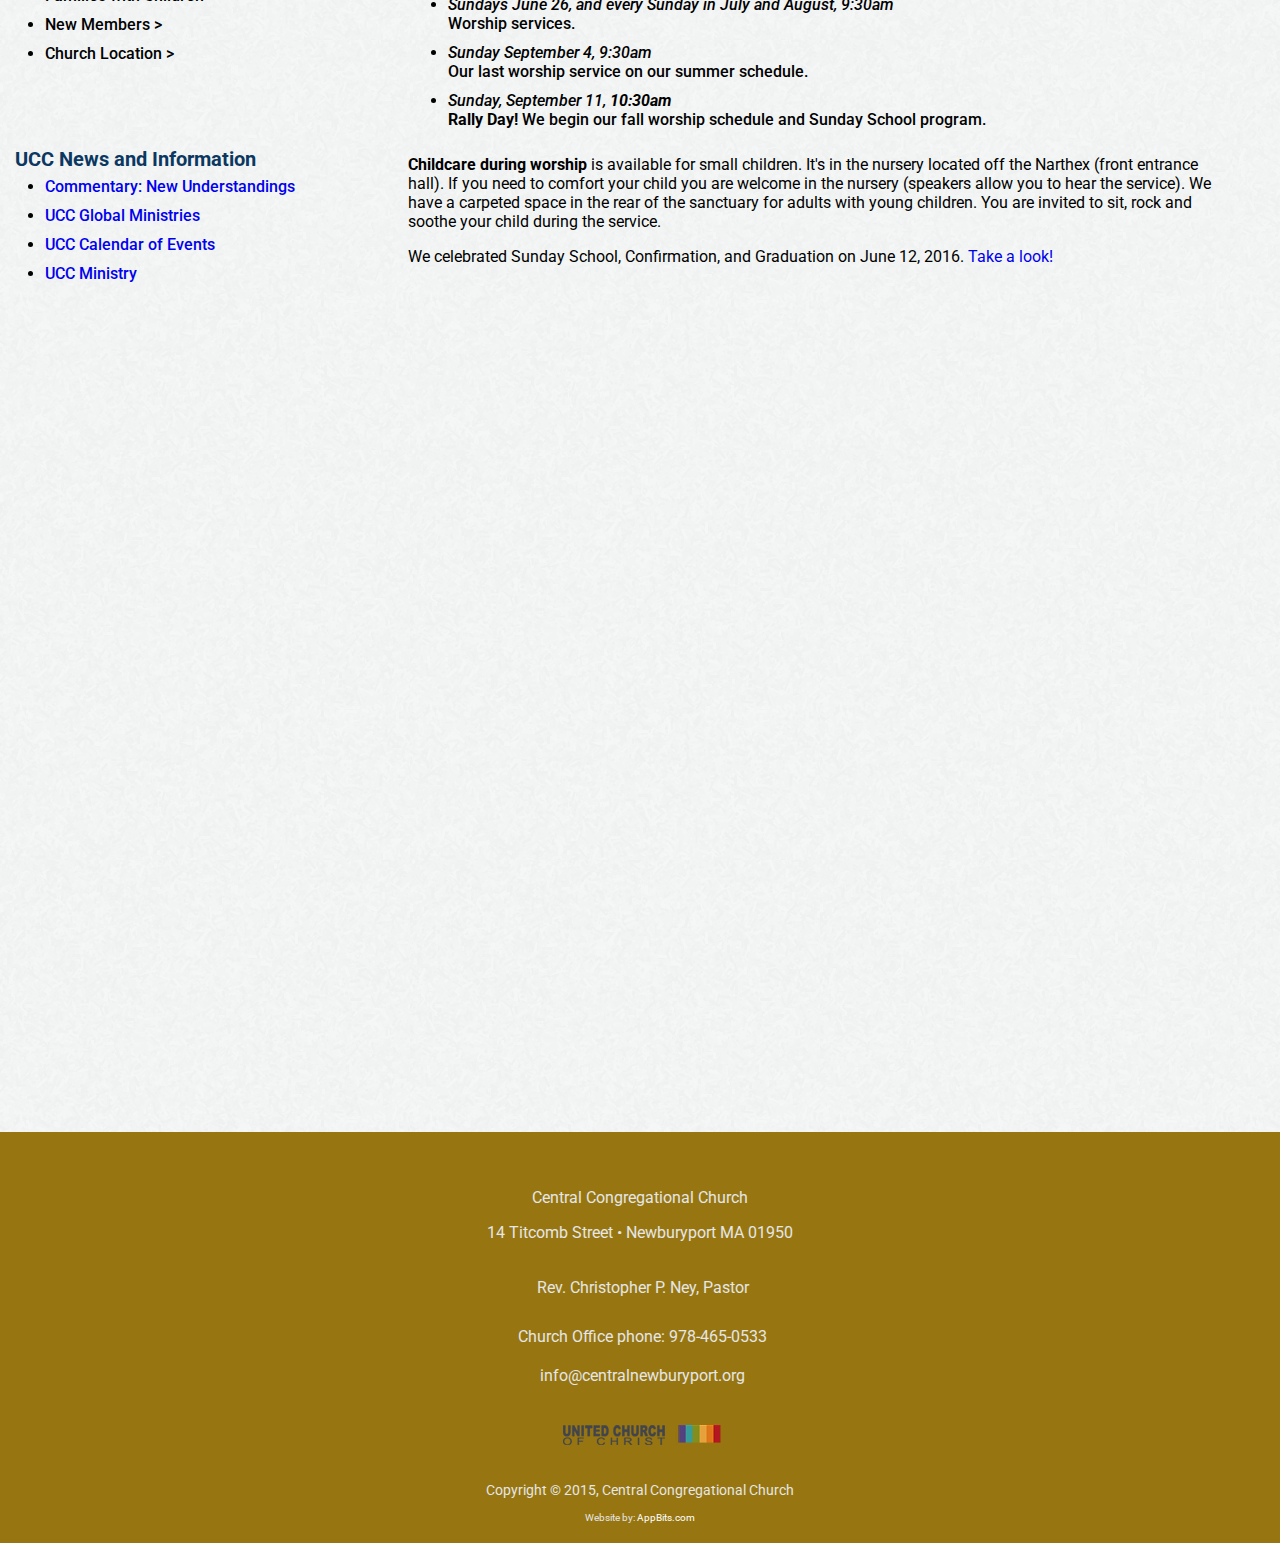
==== commit b634e79b: "Youth Service" ====
--- a/httpdocs/index.html
+++ b/httpdocs/index.html
@@ -223,16 +223,6 @@
       <p class="promo-title">Summer at Central</p><br />
         <ul class="promo-list">
           <li class="promo-item">
-            <i>Sunday, June 5, 10:30am</i><br>
-            Our Chancel Choir sings for the last time before their summer break. They'll return in the fall.
-            <br />
-          </li>
-          <li class="promo-item">
-            <i>Sunday June 12, 10:30	AM</i><br>
-            This is <strong>Graduation Sunday</strong> for high school and college grads. It’s also <strong>Children’s Sunday</strong>. It’s a great experience when everyone in Sunday School participates in our worship
-service. We’ve been preparing and can hardly wait to show you what we’ve been doing upstairs this year.
-            <br />
-          <li class="promo-item">
             <i>Sunday June 19, <strong>9:30am</strong></i><br>
             We worship at 9:30 in the summer. We especially enjoy welcoming summer visitors to the Newburyport and seacoast area. Please join us.          </li>
           <li class="promo-item"><em>Sundays June 26, and every Sunday in July and August, 9:30am</em><br />
@@ -249,6 +239,7 @@
           </li>
         </ul>
         <P id="such-as-these"><strong>Childcare during worship</strong> is available for small children. It's in the nursery located off the Narthex (front entrance hall). If you need to comfort your child you are welcome in the nursery (speakers allow you to hear the service). We have a carpeted space in the rear of the sanctuary for adults with young children. You are invited to sit, rock and soothe your child during the service.</P>
+		<p>We celebrated Sunday School, Confirmation, and Graduation on June 12, 2016. <a href="2016-youth-pictures.html">Take a look!</a></p>
     </div>
 
     <div class="grid-12"> &nbsp; </div>
@@ -292,5 +283,15 @@
   <!--[if lt IE 9]>
     <script src="http://html5shim.googlecode.com/svn/trunk/html5.js"></script>
   <![endif]-->
+  <script>
+  (function(i,s,o,g,r,a,m){i['GoogleAnalyticsObject']=r;i[r]=i[r]||function(){
+  (i[r].q=i[r].q||[]).push(arguments)},i[r].l=1*new Date();a=s.createElement(o),
+  m=s.getElementsByTagName(o)[0];a.async=1;a.src=g;m.parentNode.insertBefore(a,m)
+  })(window,document,'script','https://www.google-analytics.com/analytics.js','ga');
+
+  ga('create', 'UA-79065711-1', 'auto');
+  ga('send', 'pageview');
+
+</script>
 </body>
 </html>